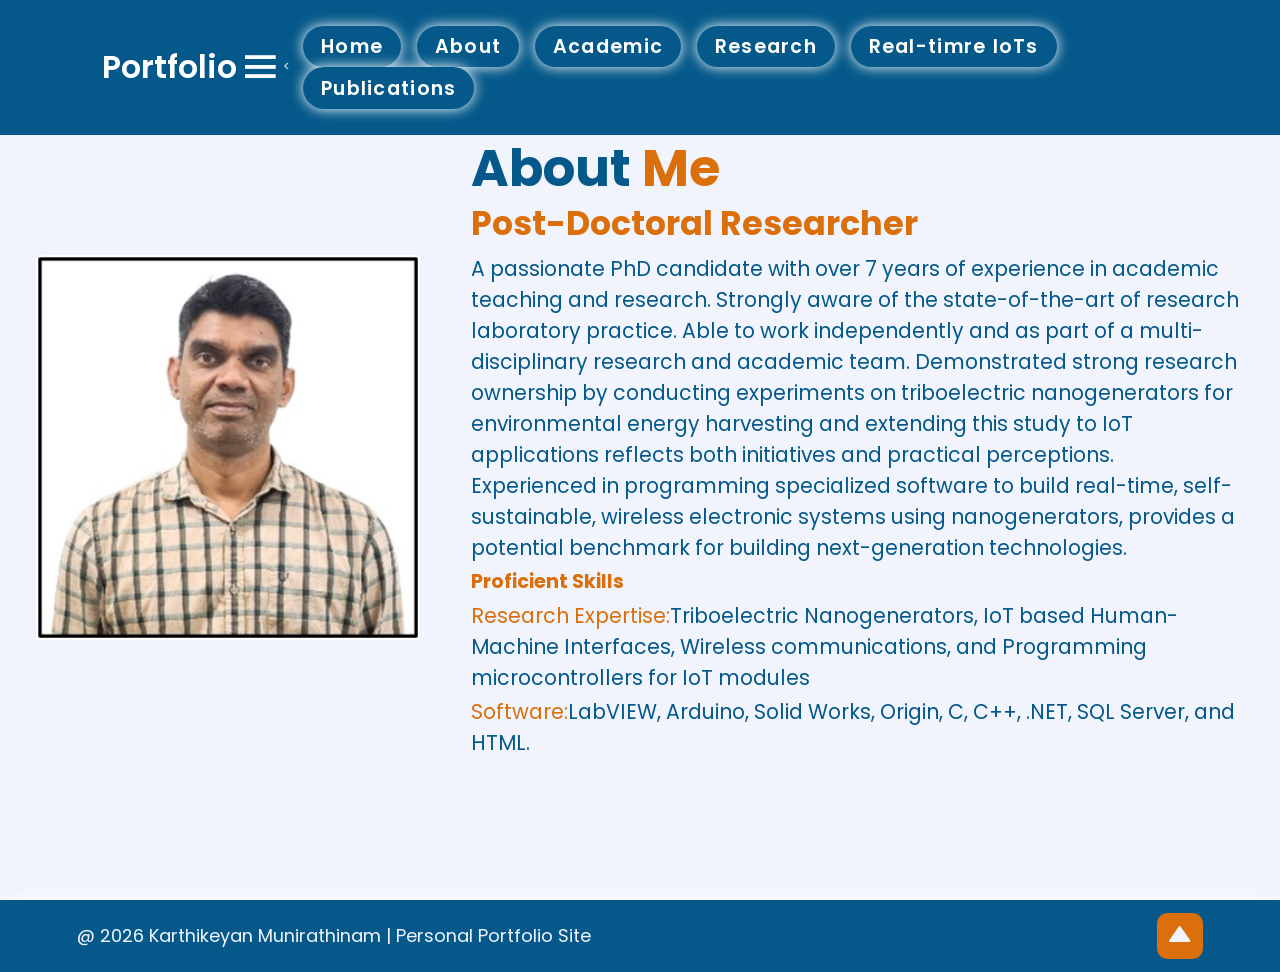
==== about.html @ 82a6549f "Add files via upload" ====
<!DOCTYPE html>
<html lang="en">
<head>
    <meta charset="UTF-8">
    <meta name="viewport" content="width=device-width, initial-scale=1.0">
    <title>Personal Portfolio | Karthikeyan Munirathinam</title>

    <link href='https://unpkg.com/boxicons@2.1.4/css/boxicons.min.css' rel='stylesheet'>
    
    <link rel="stylesheet" href="css/style.css">
</head>
<body>
     <header class="header">
       <a href="#" class="logo">Portfolio</a>

       <i class='bx bx-menu'id="menu-icon"></i>

        <<nav class="navbar">
           <a href="index.html" class="btn">Home</a>
           <a href="about.html" class="btn">About</a>
           <a href="academic.html" class="btn">Academic</a>
           <a href="research.html" class="btn">Research</a>
           <a href="realtimeIoT.html" class="btn">Real-timre IoTs</a>
           <a href="publications.html" class="btn">Publications</a>
         </nav>
    </header>

        <section class="about" id="about">
        <div class="about-img">
            <img src="images/Picture1.jpg" alt="">
        </div>
        <div class="about-content">
            <h2 class="heading">About <span> Me</span></h2>
            <h3> Post-Doctoral Researcher</h3>
            <p>
                A passionate PhD candidate with over 7 years of experience in academic teaching and research.
                 Strongly aware of the state-of-the-art of research laboratory practice. Able to work independently and as part of a multi-disciplinary research and academic team. 
                 Demonstrated strong research ownership by conducting experiments on triboelectric nanogenerators for environmental energy harvesting and extending this study to IoT applications reflects both initiatives and practical perceptions.  Experienced in programming specialized software to build real-time, self-sustainable, wireless electronic systems using nanogenerators, provides a potential benchmark for building next-generation technologies.</p>
             <h1> Proficient Skills</h1>
             <P><span>Research Expertise:</span>Triboelectric Nanogenerators, IoT based Human-Machine Interfaces, Wireless communications, and Programming microcontrollers for IoT modules</P>
            <p>
                <span>Software:</span>LabVIEW, Arduino, Solid Works, Origin, C, C++, .NET, SQL Server, and HTML.
            </p>
                       
        </div>        
     </section>

     
     <footer class="footer">
      <div class="footer-text">
        <p>@ 2026 Karthikeyan Munirathinam | Personal Portfolio Site</p>
      </div>
      <div class="footer-icon">
        <a href="#about"><i class='bx bxs-up-arrow'></i></a>
      </div>
     </footer>
</body>
</html>
---- css/style.css ----
@import url('https://fonts.googleapis.com/css2?family=Poppins:wght@300;400;500;600;700;800;900&display=swap');
* {
   margin: 0;
   padding: 0;
   box-sizing: border-box;
   text-decoration: none;
   border: none;
   outline: none;
   scroll-behavior: smooth;
   font-family: 'Poppins', sans-serif;

}
:root
{
    --bg-color: #05598a;
    --second-bg-color: #f1f4fc;
    --text-color: #ffffff;
    --main-color: hsl(29, 90%, 45%);
    --thrid-color:#fff021;
    --head-color:#076794;
       }
html
{
    font-size: 80%;
    overflow-x: hidden;
}
body{
    background: var(--bg-color);
    color: var(--second-bg-color);
}
section {
  min-height: 100vh;
  padding: 7rem 9% 2rem;
}

.header {
position: fixed;
top: 0;
left: 0;
width: 100%;
padding: 2rem 8%;
background: var(--bg-color);
display: flex;
justify-content:space-evenly;
align-items: center;
z-index: 100;
}
.header.sticky{
    border-bottom: .1rem solid rgba(0,0,0,.2);
}
.logo
{
    font-size: 2.5rem;
    color: var(--text-color);
    font-weight: 600;
    cursor: default;
}
.navbar a {
font-size: 1.5rem;
color:var(--text-color);
margin-left: 1rem;
transition: .3s;
}
.navbar a:hover,
.navbar a.active {
  color: var(--main-color);
}
#menu-icon
{
font-size: 3.6rem;
color: var(--text-color);
}
.index
{
    display: flex;
    justify-content: center;
    align-items: center;
    background-color: var(--second-bg-color);
    color: var(--bg-color);
}
.index-img img
{
    width: 25vw;
    
}
.index-content h3 {
    font-size: 2.5rem;
    font-weight: 400;
    
}
.index-content h3:nth-of-type(2) 
{
    margin-bottom: 2rem;
}
span
{
    color: var(--main-color);
}
span1{
    color:var(--thrid-color)
}
.index-content h1 {
    font-size: 4.0rem;
    font-weight: 700;
    line-height: 1.3;
    
}
.index-content p
{
    font-size: 1.7rem;
    
}
.social-media a 
{
display: inline-flex;
justify-content: center;
align-items: center;
width: 4rem;
height: 4rem;
background: transparent;
border: .2rem solid var(--main-color);
border-radius: 50%;
font-size: 2rem;
color: var(--main-color);
margin: 3rem 1.5rem 3rem 0;
transition: .5s ease;
}
.social-media a:hover
{
    background: var(--main-color);
    color: var(--second-bg-color);
    box-shadow: 0 0 1rem var(--main-color);
}
 .btn 
 {
    display: inline-block;
    padding: 0.5rem 1.4rem;
    background: var(--bg-color);
    border-radius: 7rem;
    box-shadow: 0 0 1rem var(--text-color);
    font-size: 1.6rem;
    color: var(--text-color);
    letter-spacing: .1rem;
    font-weight: 600;
    transition: .5s ease;
 }   
 .btn:hover
 {
    box-shadow: none;
 }
 .about 
 {
   display: flex;
   box-shadow: 0 0 1rem var(--text-color);
   padding: 1rem 2.8rem;
   justify-content: center;
   align-items: center;
   gap: 4rem;
   background: var(--second-bg-color);
   color: var(--bg-color);
   
 }



 .about-img img
 {
    width: 30vw;
 }

 .heading {
      text-align: center;
      font-size: 4.0rem;
 }
 .about-content h2 {
    text-align: left;
    line-height: 1.2;
 }
 .about-content h3 {
    font-size: 2.6rem;
    color: var(--main-color);
 }
 .about-content h1 {
   color: var(--main-color);
 }

 .about-content p {
    font-size: 1.6rem;
    margin: 0.3rem 0 0.3rem;
 }




  .academic
 {
   box-shadow: 0 0 1rem var(--text-color);
   background: var(--second-bg-color);
   
   
 }
 .academic h3{
    font-size: 2.6rem;
    color: var(--main-color);
 }
 
 .education h2 {
    margin-top: 4rem;
    color: var(--bg-color);
 }

 .education-container {
    display: flex;
    justify-content: center;
    align-items: center;
    flex-wrap: wrap;
    gap: 2rem;
 }
 .education-container .education-box {
    flex: 1 1 30rem;
    box-shadow: 0 0 0.5rem var(--text-color);
    background: var(--second-bg-color);
    padding: 1rem 2rem 4rem;
    border-radius: 2rem;
    text-align: center;
    color: var(--bg-color);
    font-size: 1.3rem;
    border: .2rem solid var(--bg-color);
    transition: .5s ease;
 }
 .education-container .education-box:hover{
    border-color: var(--main-color);
    transform: scale(1.02);
 } 
 .education-box i {
    font-size: 7rem;
    color: var(--main-color);
 }
 .education-box h3 {
    font-size: 2.6rem;
 }
 .education-box p {
    font-size: 1.6rem;
    margin: 1rem 0 3rem;
 }
  .experiance
 {
   box-shadow: 0 0 1rem var(--text-color);
   background: var(--bg-color);
 }

 .experiance h3 {
    margin-bottom: 7rem;
 }

 .experiance-container {
    display: flex;
    justify-content: center;
    align-items: center;
    flex-wrap: wrap;
    gap: 2rem;
 }
 .experiance-container .experiance-box {
    flex: 1 1 30rem;
    box-shadow: 0 0 0.5rem var(--text-color);
    background: var(--second-bg-color);
    padding: 1rem 2rem 4rem;
    border-radius: 2rem;
    text-align: center;
    color: var(--bg-color);
    font-size: 1.3rem;
    border: .2rem solid var(--bg-color);
    transition: .5s ease;
 }
 .experiance-container .experiance-box:hover{
    border-color: var(--main-color);
    transform: scale(1.02);
 } 
 .experiance-box i {
    font-size: 7rem;
    color: var(--main-color);
 }
 .experiance-box h3 {
    font-size: 2.6rem;
 }
 .experiance-box p {
    font-size: 2rem;
    margin: 1rem 0 3rem;
 }



.research {
    background: var(--second-bg-color);
    color: var(--bg-color);
    
    }
    .research h2{
        color: var(--main-color);
    }
    .TENG-content h3 {
     font-size: 2rem;
     
     }
    .research h2{
        margin-top: 1rem;
        font-size: 3rem;
    }
    
    .abteng-img img{
    width: 35vw;
    height: 37vh;
    transition: .5s ease;
    }
     .pcteng-img img{
    width: 23vw;
    height: 37vh;
    transition: .5s ease;
    }
    
     .fedeg-img img{
    width: 23vw;
    height: 37vh;
    transition: .5s ease;
    }
    
       .TENG-container {
        display: grid;
        grid-template-columns: repeat(3, 1fr);
        align-items: center;
        gap: 2rem;
    }
    .TENG-container .TENG-box{
        margin-top: 0.5rem;
        position: relative;
        border-radius: 0.5rem;
        box-shadow: 0 0 1rem var(--bg-color);
        overflow: hidden;
        display: flex;
        height: 37vh;
    }
    .TENG-layer{
        margin-top: .5rem;
        text-align: center;
        font-size: 2rem;
        color: var(--main-color);               
    }


    .IoT-content h3 {
        margin-top: 6rem;
     font-size: 2rem;
     }
     .irremote-img img {
    width: 20vw;
    height: 45vh;
    }
     .keyboard-img img {
    width: 20vw;
    height: 45vh;
    }
    
     .smarthome-img img {
    width: 20vw;
    height: 45vh;
    }
    
     .flowsensor-img img {
    width: 20vw;
    height: 45vh;
    }
    
    .IoT-container {
        display: grid;
        grid-template-columns: repeat(4, 1fr);
        align-items: center;
        gap: 2rem;
    }

    .IoT-container .IoT-box{
        margin-top: 0.5rem;
        position: relative;
        border-radius: 0.5rem;
        box-shadow: 0 0 1rem var(--bg-color);
        overflow: hidden;
        display: flex;
        height: 45vh;
        width: 20vw;
           }
    .IoT-layer{
        margin-top: .5rem;
        text-align: center;
        font-size: 2rem;
        color: var(--main-color); 
    }
    .IoT-container1 {
        display: grid;
        grid-template-columns: repeat(2, 1fr);
        align-items: center;
        gap: 3rem;
    }

    .IoT-container1 .IoT-box1{
        margin-top: 0.5rem;
        position: relative;
        border-radius: 0.5rem;
        box-shadow: 0 0 1rem var(--bg-color);
        overflow: hidden;
        display: flex;
        height: 45vh;
        width: 41vw;
           }
    .IoT-layer1 {
        margin-top: 4rem;
        text-align: center;
        font-size: 2rem;
        color: var(--main-color); 
    }
    .ivdrips-img img {
    width: 41vw;
    height: 45vh;
    }
    .heartrate-img img {
    width: 41vw;
    height: 45vh;
    }




   .realtimeIoT {
    background: var(--second-bg-color);
    }

   .realtimeIoT h2 {
    margin-top: 1rem;
    font-size: 3rem;
    color: var(--main-color);
   }
       
    .irremote-avi video {
    width: 40vw;
    height: 45vh;
    transition: .5s ease;
    }
     .keyboard-avi video{
    width: 40vw;
    height: 45vh;
    transition: .5s ease;
    }
    .smarthome-avi video {
    width: 40vw;
    height: 45vh;
    transition: .5s ease;
    }
     .ivdrips-avi video{
    width: 40vw;
    height: 45vh;
    transition: .5s ease;
    }
    .heartrate-avi video {
    width: 40vw;
    height: 45vh;
    transition: .5s ease;
    }
        
    .realtime-container {
        display: grid;
        grid-template-columns: repeat(2, 1fr);
        align-items: center;
        gap: 2rem;
    }
    .realtime-container .ABTENGIoT-box{
        margin-top: 0.5rem;
        position: relative;
        border-radius: 0.5rem;
        box-shadow: 0 0 1rem var(--text-color);
        overflow: hidden;
        display: flex;
        width: 40vw;
        height: 45vh;
    }
    .ABTENGIoT-layer{
        margin-top: .5rem;
        text-align: center;
        font-size: 2rem;
        color: var(--bg-color);               
    }
   
    

    .publications {
        margin-top: 3rem;
        font-size: 2rem;
        justify-content: end;
        background: var(--second-bg-color);
    }
    .publications h3{
        color: var(--main-color);
    }
    .tengbtn {
     display: inline-block;
    padding: 0.3rem 1.2rem;
    background: var(--bg-color);
    border-radius: 1.5rem;
    font-size: 1.5rem;
    color: var(--text-color);
    letter-spacing: .4rem;
    font-weight: 400;
    transition: .5s ease;
    }
    .publications-content p {
     margin-top: 0.5rem;
    font-size: 1.9rem;
    margin: 1.9rem 0 4rem;
    color: var(--bg-color);
    }
    .publications a:hover
{
   box-shadow: 0 0 0.5rem var(--main-color);

}

    .footer{
        display: flex;
        justify-content: space-between;
        align-items: center;
        flex-wrap: wrap;
        padding: 1rem 6%;
        background: var(--bg-color);
        box-shadow: 0 0 1rem var(--text-color);
    }
    .footer-text p{
        font-size: 1.4rem;
            }
    .footer-icon a {
     display: inline-flex;
     justify-content: center;
     align-items: center;
     padding: .8rem;
     background: var(--main-color);
     border-radius: .8rem;
     transition: .5s ease;
    }
    .footer-icon a:hover {
        box-shadow: 0 0 1rem var(--second-bg-color);
    }
    .footer-icon a i{
        font-size: 2.0rem;
        color: var(--second-bg-color);
    }

    @media(max-width:991px){
        .header {
            padding: 2rem 3%;
        }
        section {
            padding: 10rem 3% 2rem;
        }
        .footer{
            padding: 2rem 3%;
        }
    }

    @media (max-width: 768px){
        #menu-icon {
            display:block;
        }
        .navbar{
            position: absolute;
            top: 100%;
            left: 0;
            width: 100%;
            padding: 1rem 3%;
            background: var(--bg-color);
            border-top: .1rem solid rgba(0,0,0,2);
            box-shadow: 0, .5rem 1 rem rgba(0,0,0,.2);
            display: none;
        }

        .navbar .active {
            display: block;
        }
        
        .navbar a{
            display: block;
            font-size: 2rem;
            margin:3rem 0;
        }
    }
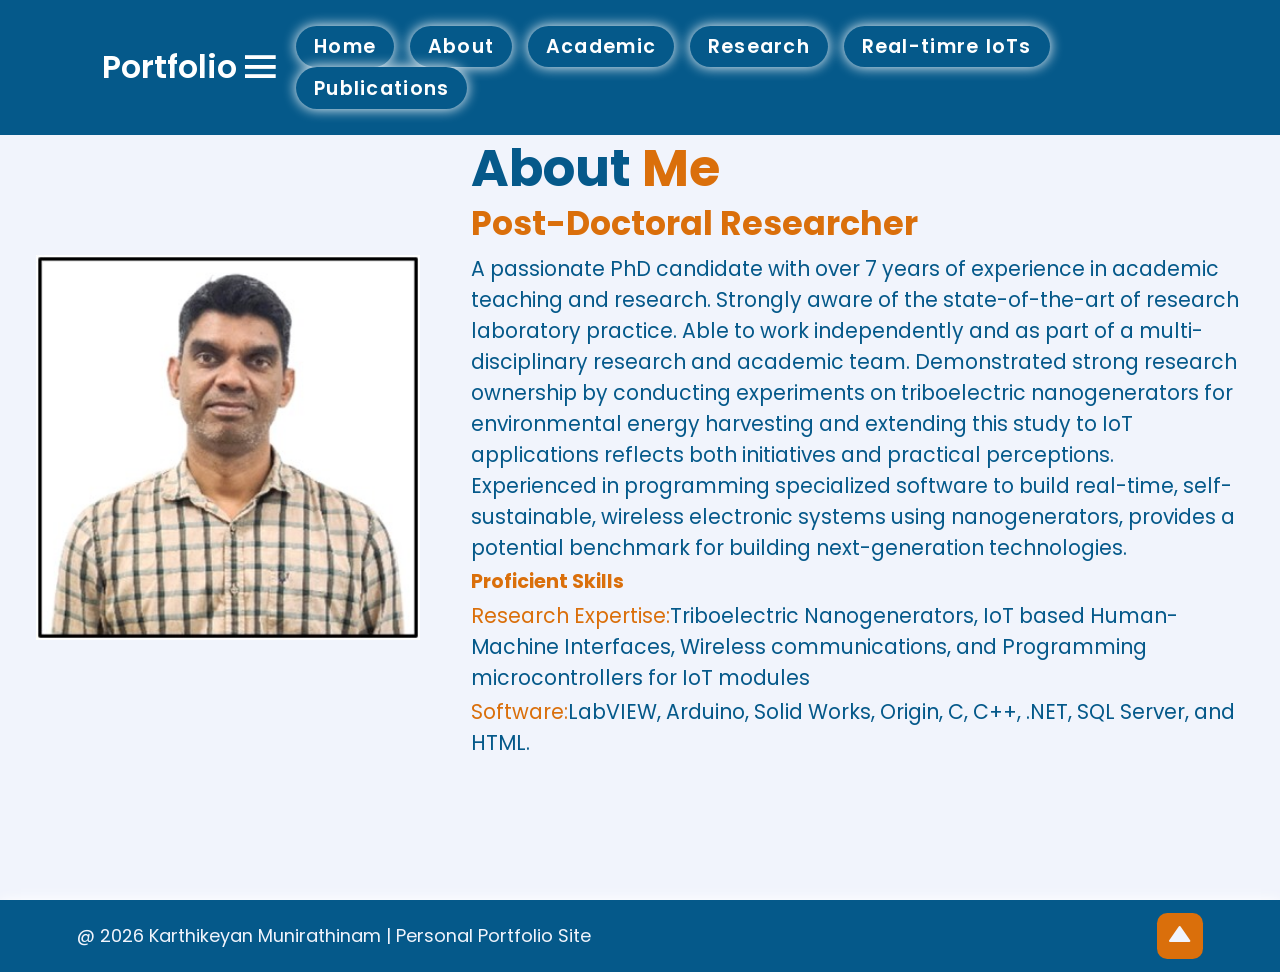
==== commit c71375e7: "image modify" ====
--- a/about.html
+++ b/about.html
@@ -1,58 +1,58 @@
-<!DOCTYPE html>
-<html lang="en">
-<head>
-    <meta charset="UTF-8">
-    <meta name="viewport" content="width=device-width, initial-scale=1.0">
-    <title>Personal Portfolio | Karthikeyan Munirathinam</title>
-
-    <link href='https://unpkg.com/boxicons@2.1.4/css/boxicons.min.css' rel='stylesheet'>
-    
-    <link rel="stylesheet" href="css/style.css">
-</head>
-<body>
-     <header class="header">
-       <a href="#" class="logo">Portfolio</a>
-
-       <i class='bx bx-menu'id="menu-icon"></i>
-
-        <<nav class="navbar">
-           <a href="index.html" class="btn">Home</a>
-           <a href="about.html" class="btn">About</a>
-           <a href="academic.html" class="btn">Academic</a>
-           <a href="research.html" class="btn">Research</a>
-           <a href="realtimeIoT.html" class="btn">Real-timre IoTs</a>
-           <a href="publications.html" class="btn">Publications</a>
-         </nav>
-    </header>
-
-        <section class="about" id="about">
-        <div class="about-img">
-            <img src="images/Picture1.jpg" alt="">
-        </div>
-        <div class="about-content">
-            <h2 class="heading">About <span> Me</span></h2>
-            <h3> Post-Doctoral Researcher</h3>
-            <p>
-                A passionate PhD candidate with over 7 years of experience in academic teaching and research.
-                 Strongly aware of the state-of-the-art of research laboratory practice. Able to work independently and as part of a multi-disciplinary research and academic team. 
-                 Demonstrated strong research ownership by conducting experiments on triboelectric nanogenerators for environmental energy harvesting and extending this study to IoT applications reflects both initiatives and practical perceptions.  Experienced in programming specialized software to build real-time, self-sustainable, wireless electronic systems using nanogenerators, provides a potential benchmark for building next-generation technologies.</p>
-             <h1> Proficient Skills</h1>
-             <P><span>Research Expertise:</span>Triboelectric Nanogenerators, IoT based Human-Machine Interfaces, Wireless communications, and Programming microcontrollers for IoT modules</P>
-            <p>
-                <span>Software:</span>LabVIEW, Arduino, Solid Works, Origin, C, C++, .NET, SQL Server, and HTML.
-            </p>
-                       
-        </div>        
-     </section>
-
-     
-     <footer class="footer">
-      <div class="footer-text">
-        <p>@ 2026 Karthikeyan Munirathinam | Personal Portfolio Site</p>
-      </div>
-      <div class="footer-icon">
-        <a href="#about"><i class='bx bxs-up-arrow'></i></a>
-      </div>
-     </footer>
-</body>
+<!DOCTYPE html>
+<html lang="en">
+<head>
+    <meta charset="UTF-8">
+    <meta name="viewport" content="width=device-width, initial-scale=1.0">
+    <title>Personal Portfolio | Karthikeyan Munirathinam</title>
+
+    <link href='https://unpkg.com/boxicons@2.1.4/css/boxicons.min.css' rel='stylesheet'>
+    
+    <link rel="stylesheet" href="css/style.css">
+</head>
+<body>
+     <header class="header">
+       <a href="#" class="logo">Portfolio</a>
+
+       <i class='bx bx-menu'id="menu-icon"></i>
+
+        <nav class="navbar">
+           <a href="index.html" class="btn">Home</a>
+           <a href="about.html" class="btn">About</a>
+           <a href="academic.html" class="btn">Academic</a>
+           <a href="research.html" class="btn">Research</a>
+           <a href="realtimeIoT.html" class="btn">Real-timre IoTs</a>
+           <a href="publications.html" class="btn">Publications</a>
+         </nav>
+    </header>
+
+        <section class="about" id="about">
+        <div class="about-img">
+            <img src="images/Picture1.jpg" alt="">
+        </div>
+        <div class="about-content">
+            <h2 class="heading">About <span> Me</span></h2>
+            <h3> Post-Doctoral Researcher</h3>
+            <p>
+                A passionate PhD candidate with over 7 years of experience in academic teaching and research.
+                 Strongly aware of the state-of-the-art of research laboratory practice. Able to work independently and as part of a multi-disciplinary research and academic team. 
+                 Demonstrated strong research ownership by conducting experiments on triboelectric nanogenerators for environmental energy harvesting and extending this study to IoT applications reflects both initiatives and practical perceptions.  Experienced in programming specialized software to build real-time, self-sustainable, wireless electronic systems using nanogenerators, provides a potential benchmark for building next-generation technologies.</p>
+             <h1> Proficient Skills</h1>
+             <P><span>Research Expertise:</span>Triboelectric Nanogenerators, IoT based Human-Machine Interfaces, Wireless communications, and Programming microcontrollers for IoT modules</P>
+            <p>
+                <span>Software:</span>LabVIEW, Arduino, Solid Works, Origin, C, C++, .NET, SQL Server, and HTML.
+            </p>
+                       
+        </div>        
+     </section>
+
+     
+     <footer class="footer">
+      <div class="footer-text">
+        <p>@ 2026 Karthikeyan Munirathinam | Personal Portfolio Site</p>
+      </div>
+      <div class="footer-icon">
+        <a href="#about"><i class='bx bxs-up-arrow'></i></a>
+      </div>
+     </footer>
+</body>
 </html>
--- a/css/style.css
+++ b/css/style.css
@@ -69,6 +69,7 @@
 {
 font-size: 3.6rem;
 color: var(--text-color);
+
 }
 .index
 {
@@ -388,7 +389,7 @@
         width: 20vw;
            }
     .IoT-layer{
-        margin-top: .5rem;
+        margin-top: 0.5rem;
         text-align: center;
         font-size: 2rem;
         color: var(--main-color); 
@@ -471,7 +472,7 @@
         gap: 2rem;
     }
     .realtime-container .ABTENGIoT-box{
-        margin-top: 0.5rem;
+        margin-top: 0.1rem;
         position: relative;
         border-radius: 0.5rem;
         box-shadow: 0 0 1rem var(--text-color);
@@ -550,7 +551,13 @@
         color: var(--second-bg-color);
     }
 
-    @media(max-width:991px){
+
+@media (max-width:1200px){
+    html{
+        font-size: 55%;
+    }
+}
+   @media(max-width:991px){
         .header {
             padding: 2rem 3%;
         }
@@ -576,6 +583,7 @@
             border-top: .1rem solid rgba(0,0,0,2);
             box-shadow: 0, .5rem 1 rem rgba(0,0,0,.2);
             display: none;
+           
         }
 
         .navbar .active {
@@ -587,4 +595,34 @@
             font-size: 2rem;
             margin:3rem 0;
         }
+        .index{
+            flex-direction: column;
+        }
+        .index-content h3{
+            font-size: 2.6rem;
+        }
+        .index-content h1{
+            font-size: 5rem;
+        }
+        .index-img img{
+            width: 70vw;
+            margin-top: 4rem;
+        }
+        .about{
+            flex-direction: column-reverse;
+        }
+        .about-img{
+            width: 70vw;
+            margin-top: 4rem;
+        }
+        
+        @media (max-width:365px){
+            .index-img img{
+                width: 90vw;
+            }
+            .about-img img{
+                width: 90vw;
+            }
+        }
+        
     }
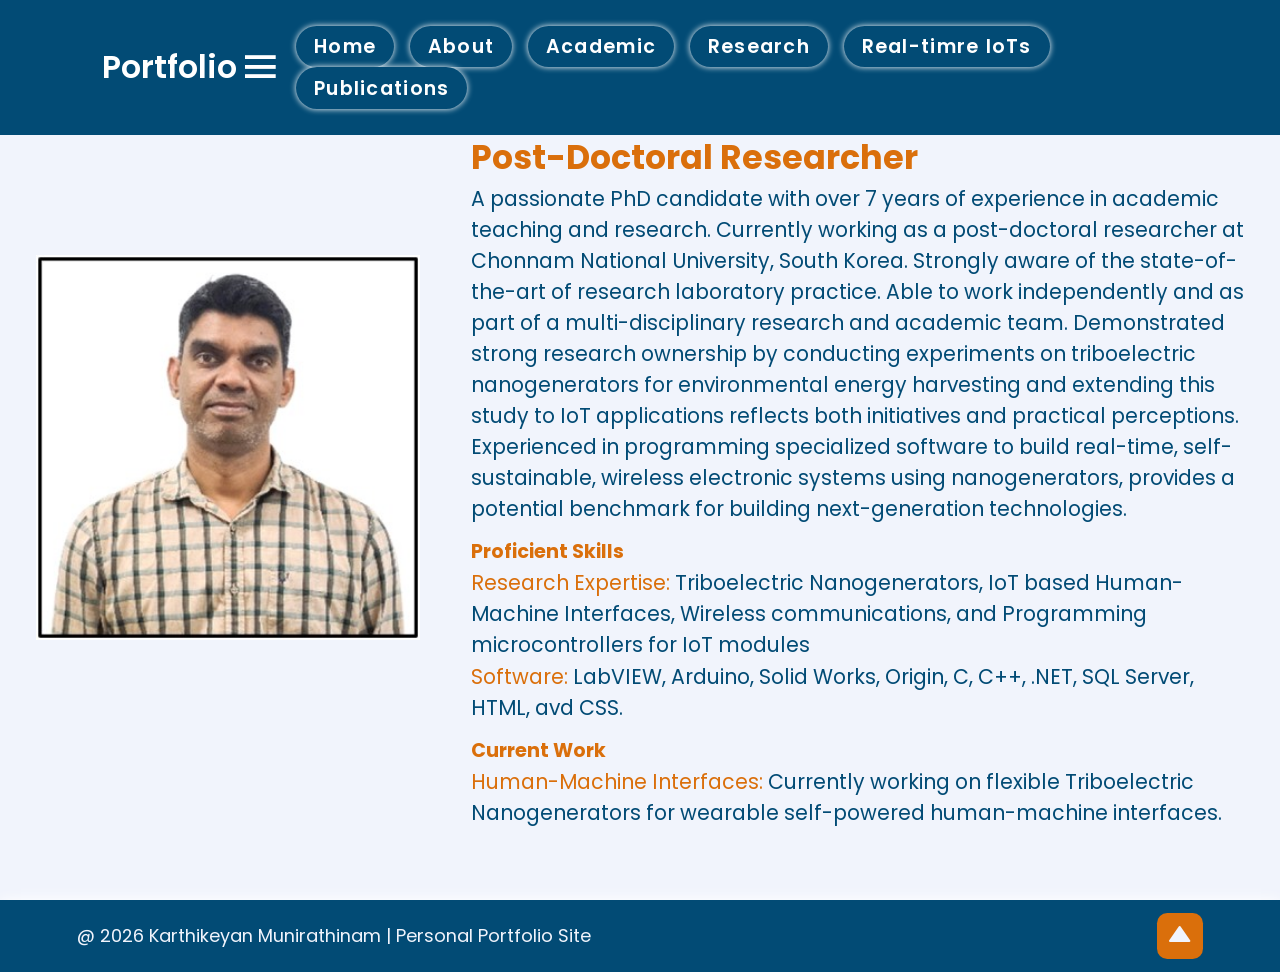
==== commit 63e6bc95: "color changes" ====
--- a/about.html
+++ b/about.html
@@ -33,14 +33,17 @@
             <h2 class="heading">About <span> Me</span></h2>
             <h3> Post-Doctoral Researcher</h3>
             <p>
-                A passionate PhD candidate with over 7 years of experience in academic teaching and research.
+                A passionate PhD candidate with over 7 years of experience in academic teaching and research. Currently working as a post-doctoral researcher at Chonnam National University, South Korea.
                  Strongly aware of the state-of-the-art of research laboratory practice. Able to work independently and as part of a multi-disciplinary research and academic team. 
                  Demonstrated strong research ownership by conducting experiments on triboelectric nanogenerators for environmental energy harvesting and extending this study to IoT applications reflects both initiatives and practical perceptions.  Experienced in programming specialized software to build real-time, self-sustainable, wireless electronic systems using nanogenerators, provides a potential benchmark for building next-generation technologies.</p>
              <h1> Proficient Skills</h1>
-             <P><span>Research Expertise:</span>Triboelectric Nanogenerators, IoT based Human-Machine Interfaces, Wireless communications, and Programming microcontrollers for IoT modules</P>
+             <P><span>Research Expertise:</span> Triboelectric Nanogenerators, IoT based Human-Machine Interfaces, Wireless communications, and Programming microcontrollers for IoT modules</P>
             <p>
-                <span>Software:</span>LabVIEW, Arduino, Solid Works, Origin, C, C++, .NET, SQL Server, and HTML.
+                <span>Software:</span> LabVIEW, Arduino, Solid Works, Origin, C, C++, .NET, SQL Server, HTML, avd CSS.
             </p>
+            <h1> Current Work</h1>
+             <P><span>Human-Machine Interfaces:</span> Currently working on flexible Triboelectric Nanogenerators for wearable self-powered human-machine interfaces.</P>
+            <p>
                        
         </div>        
      </section>
--- a/css/style.css
+++ b/css/style.css
@@ -12,11 +12,11 @@
 }
 :root
 {
-    --bg-color: #05598a;
+    --bg-color: #024b75;
     --second-bg-color: #f1f4fc;
     --text-color: #ffffff;
     --main-color: hsl(29, 90%, 45%);
-    --thrid-color:#fff021;
+    --thrid-color:#fcfa85;
     --head-color:#076794;
        }
 html
@@ -63,7 +63,8 @@
 }
 .navbar a:hover,
 .navbar a.active {
-  color: var(--main-color);
+    background: var(--main-color);
+  color: var(--text-color);
 }
 #menu-icon
 {
@@ -129,7 +130,7 @@
 .social-media a:hover
 {
     background: var(--main-color);
-    color: var(--second-bg-color);
+    color: var(--thrid-color);
     box-shadow: 0 0 1rem var(--main-color);
 }
  .btn 
@@ -138,17 +139,31 @@
     padding: 0.5rem 1.4rem;
     background: var(--bg-color);
     border-radius: 7rem;
+    box-shadow: 0 0 0.5rem var(--text-color);
+    font-size: 1.6rem;
+    color: var(--text-color);
+    letter-spacing: .1rem;
+    font-weight: 600;
+    transition: .5s ease;
+ }   
+ .btn:hover
+ {
+    box-shadow: none;
+     }
+ .CV a{
+     display: inline-block;
+    padding: 0.5rem 1.4rem;
+    background: var(--main-color);
+    border-radius: 7rem;
     box-shadow: 0 0 1rem var(--text-color);
     font-size: 1.6rem;
     color: var(--text-color);
     letter-spacing: .1rem;
     font-weight: 600;
     transition: .5s ease;
- }   
- .btn:hover
- {
-    box-shadow: none;
- }
+ }
+  
+ 
  .about 
  {
    display: flex;
@@ -183,11 +198,13 @@
  }
  .about-content h1 {
    color: var(--main-color);
+   margin-top: 1rem;
+   margin-bottom: 0.1rem;
  }
 
  .about-content p {
     font-size: 1.6rem;
-    margin: 0.3rem 0 0.3rem;
+    margin: 0.05rem 0 0.05rem;
  }
 
 
@@ -203,10 +220,11 @@
  .academic h3{
     font-size: 2.6rem;
     color: var(--main-color);
+    margin-top: 3rem;
  }
  
  .education h2 {
-    margin-top: 4rem;
+    margin-top: 3rem;
     color: var(--bg-color);
  }
 
@@ -335,7 +353,7 @@
         margin-top: 0.5rem;
         position: relative;
         border-radius: 0.5rem;
-        box-shadow: 0 0 1rem var(--bg-color);
+        box-shadow: 0 0 0.5rem var(--main-color);
         overflow: hidden;
         display: flex;
         height: 37vh;
@@ -344,7 +362,7 @@
         margin-top: .5rem;
         text-align: center;
         font-size: 2rem;
-        color: var(--main-color);               
+        color: var(--bg-color);               
     }
 
 
@@ -382,7 +400,7 @@
         margin-top: 0.5rem;
         position: relative;
         border-radius: 0.5rem;
-        box-shadow: 0 0 1rem var(--bg-color);
+        box-shadow: 0 0 0.5rem var(--main-color);
         overflow: hidden;
         display: flex;
         height: 45vh;
@@ -392,7 +410,7 @@
         margin-top: 0.5rem;
         text-align: center;
         font-size: 2rem;
-        color: var(--main-color); 
+        color: var(--bg-color); 
     }
     .IoT-container1 {
         display: grid;
@@ -405,7 +423,7 @@
         margin-top: 0.5rem;
         position: relative;
         border-radius: 0.5rem;
-        box-shadow: 0 0 1rem var(--bg-color);
+        box-shadow: 0 0 1rem var(--main-color);
         overflow: hidden;
         display: flex;
         height: 45vh;
@@ -415,7 +433,7 @@
         margin-top: 4rem;
         text-align: center;
         font-size: 2rem;
-        color: var(--main-color); 
+        color: var(--bg-color); 
     }
     .ivdrips-img img {
     width: 41vw;
@@ -426,6 +444,40 @@
     height: 45vh;
     }
 
+    .sensor-content h3 {
+        margin-top: 6rem;
+     font-size: 2rem;
+     }
+    .sensor-container {
+        display: grid;
+        grid-template-columns: repeat(2, 1fr);
+        align-items: center;
+        gap: 18rem;
+    }
+    .sensor-container .sensor-box{
+        margin-top: 0.5rem;
+        position: relative;
+        border-radius: 0.5rem;
+        box-shadow: 0 0 1rem var(--main-color);
+        overflow: hidden;
+        display: flex;
+        height: 45vh;
+        width: 36vw;
+           }
+    .sensor-layer{
+        margin-top: 0.5rem;
+        text-align: center;
+        font-size: 2rem;
+        color: var(--bg-color); 
+    }
+       .Schematic-img img {
+    width: 36vw;
+    height: 45vh;
+    }
+    .Fabrication-img img {
+    width: 36vw;
+    height: 45vh;
+    }
 
 
 
@@ -508,7 +560,7 @@
     color: var(--text-color);
     letter-spacing: .4rem;
     font-weight: 400;
-    transition: .5s ease;
+    transition: .3s ease;
     }
     .publications-content p {
      margin-top: 0.5rem;
@@ -518,7 +570,9 @@
     }
     .publications a:hover
 {
-   box-shadow: 0 0 0.5rem var(--main-color);
+   box-shadow: 0 0 0.5rem var(--text-color);
+   background: var(--main-color);
+   color: var(--text-color);
 
 }
 
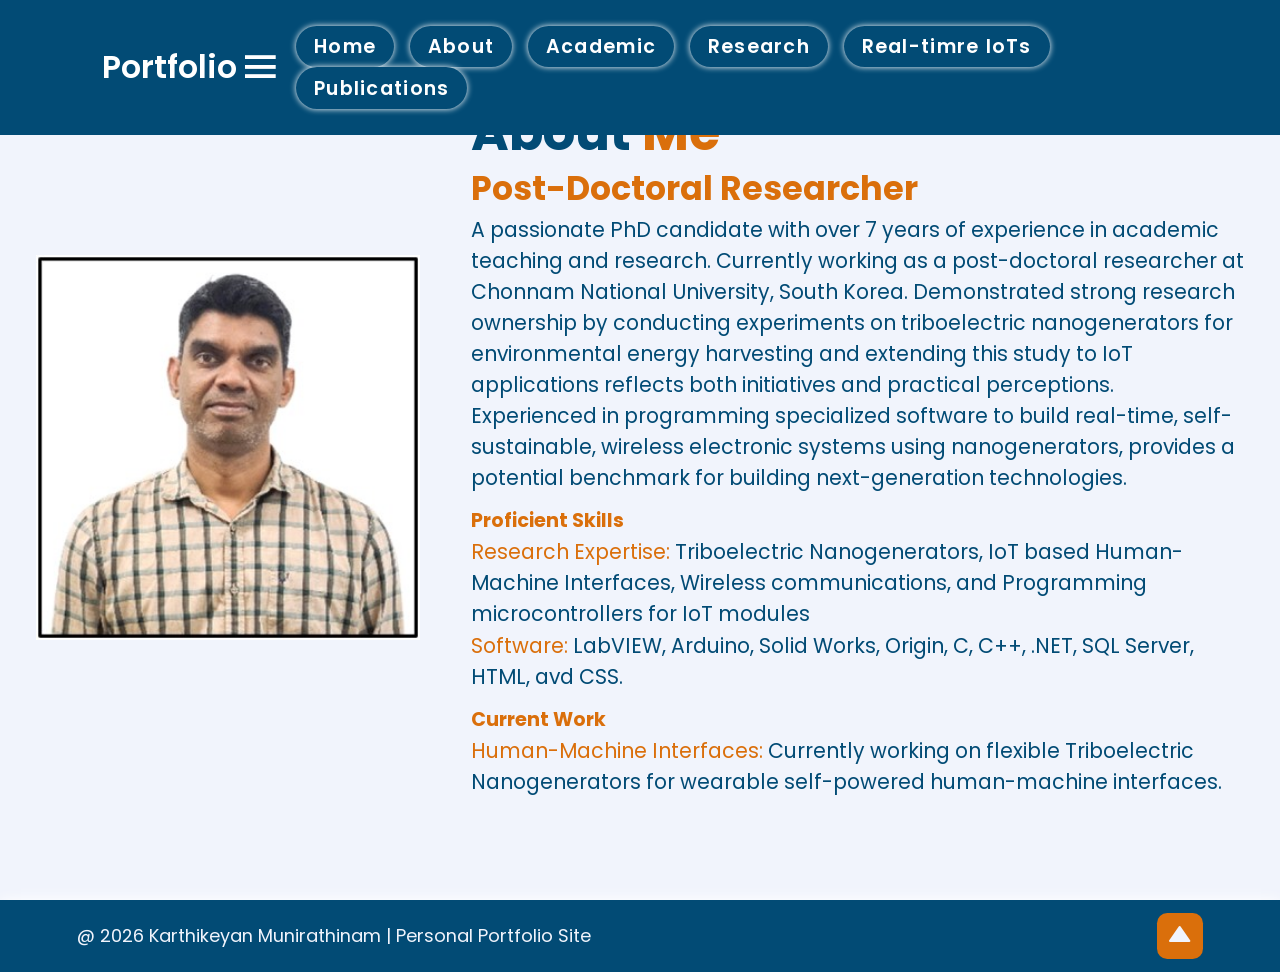
==== commit 654a5a16: "about content change" ====
--- a/about.html
+++ b/about.html
@@ -34,8 +34,7 @@
             <h3> Post-Doctoral Researcher</h3>
             <p>
                 A passionate PhD candidate with over 7 years of experience in academic teaching and research. Currently working as a post-doctoral researcher at Chonnam National University, South Korea.
-                 Strongly aware of the state-of-the-art of research laboratory practice. Able to work independently and as part of a multi-disciplinary research and academic team. 
-                 Demonstrated strong research ownership by conducting experiments on triboelectric nanogenerators for environmental energy harvesting and extending this study to IoT applications reflects both initiatives and practical perceptions.  Experienced in programming specialized software to build real-time, self-sustainable, wireless electronic systems using nanogenerators, provides a potential benchmark for building next-generation technologies.</p>
+                Demonstrated strong research ownership by conducting experiments on triboelectric nanogenerators for environmental energy harvesting and extending this study to IoT applications reflects both initiatives and practical perceptions.  Experienced in programming specialized software to build real-time, self-sustainable, wireless electronic systems using nanogenerators, provides a potential benchmark for building next-generation technologies.</p>
              <h1> Proficient Skills</h1>
              <P><span>Research Expertise:</span> Triboelectric Nanogenerators, IoT based Human-Machine Interfaces, Wireless communications, and Programming microcontrollers for IoT modules</P>
             <p>
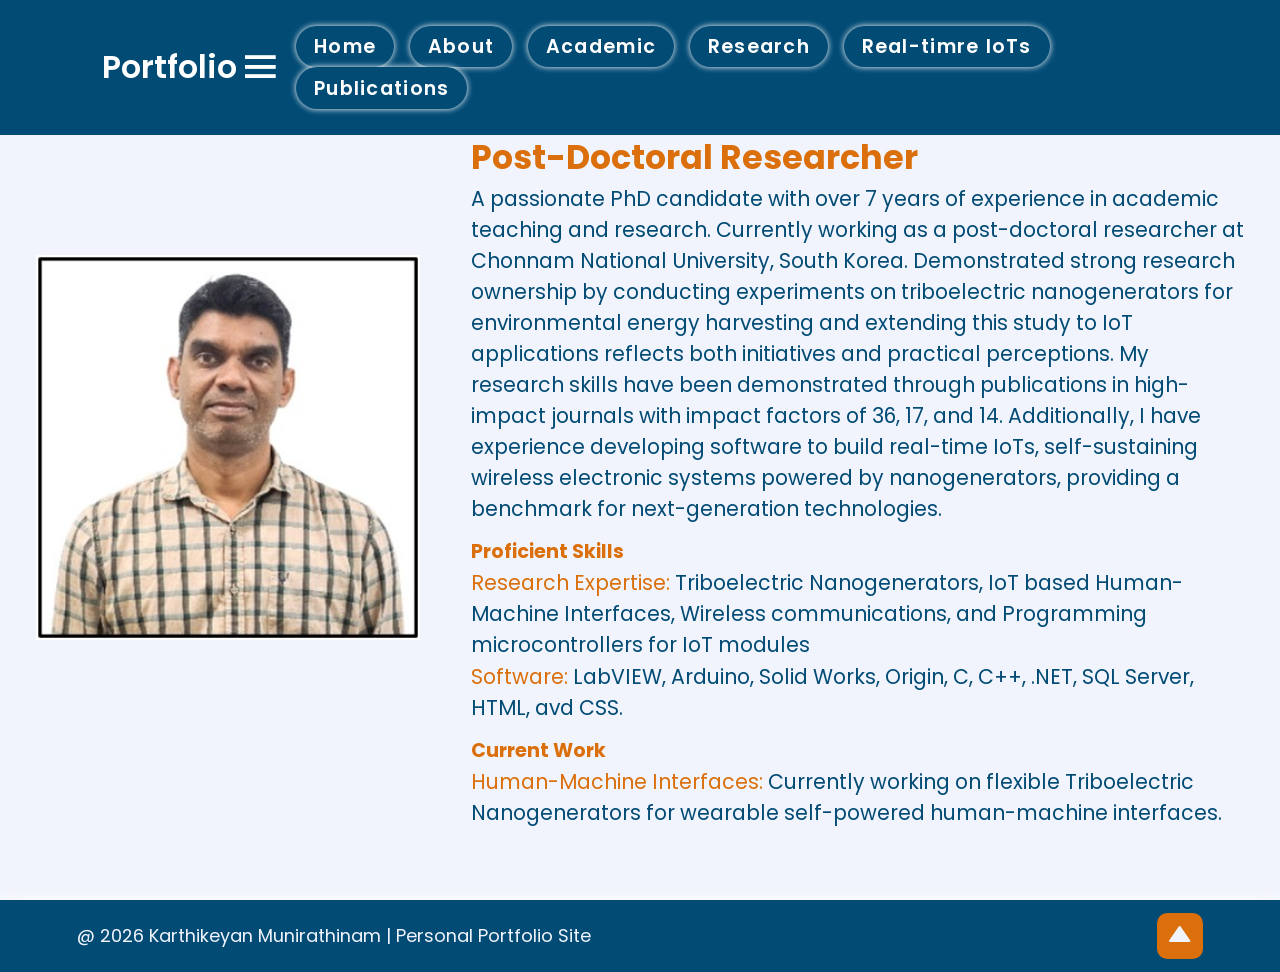
==== commit 9bbe852d: "about content change" ====
--- a/about.html
+++ b/about.html
@@ -34,7 +34,7 @@
             <h3> Post-Doctoral Researcher</h3>
             <p>
                 A passionate PhD candidate with over 7 years of experience in academic teaching and research. Currently working as a post-doctoral researcher at Chonnam National University, South Korea.
-                Demonstrated strong research ownership by conducting experiments on triboelectric nanogenerators for environmental energy harvesting and extending this study to IoT applications reflects both initiatives and practical perceptions.  Experienced in programming specialized software to build real-time, self-sustainable, wireless electronic systems using nanogenerators, provides a potential benchmark for building next-generation technologies.</p>
+                Demonstrated strong research ownership by conducting experiments on triboelectric nanogenerators for environmental energy harvesting and extending this study to IoT applications reflects both initiatives and practical perceptions. My research skills have been demonstrated through publications in high-impact journals with impact factors of 36, 17, and 14. Additionally, I have experience developing software to build real-time IoTs, self-sustaining wireless electronic systems powered by nanogenerators, providing a benchmark for next-generation technologies. </p>
              <h1> Proficient Skills</h1>
              <P><span>Research Expertise:</span> Triboelectric Nanogenerators, IoT based Human-Machine Interfaces, Wireless communications, and Programming microcontrollers for IoT modules</P>
             <p>
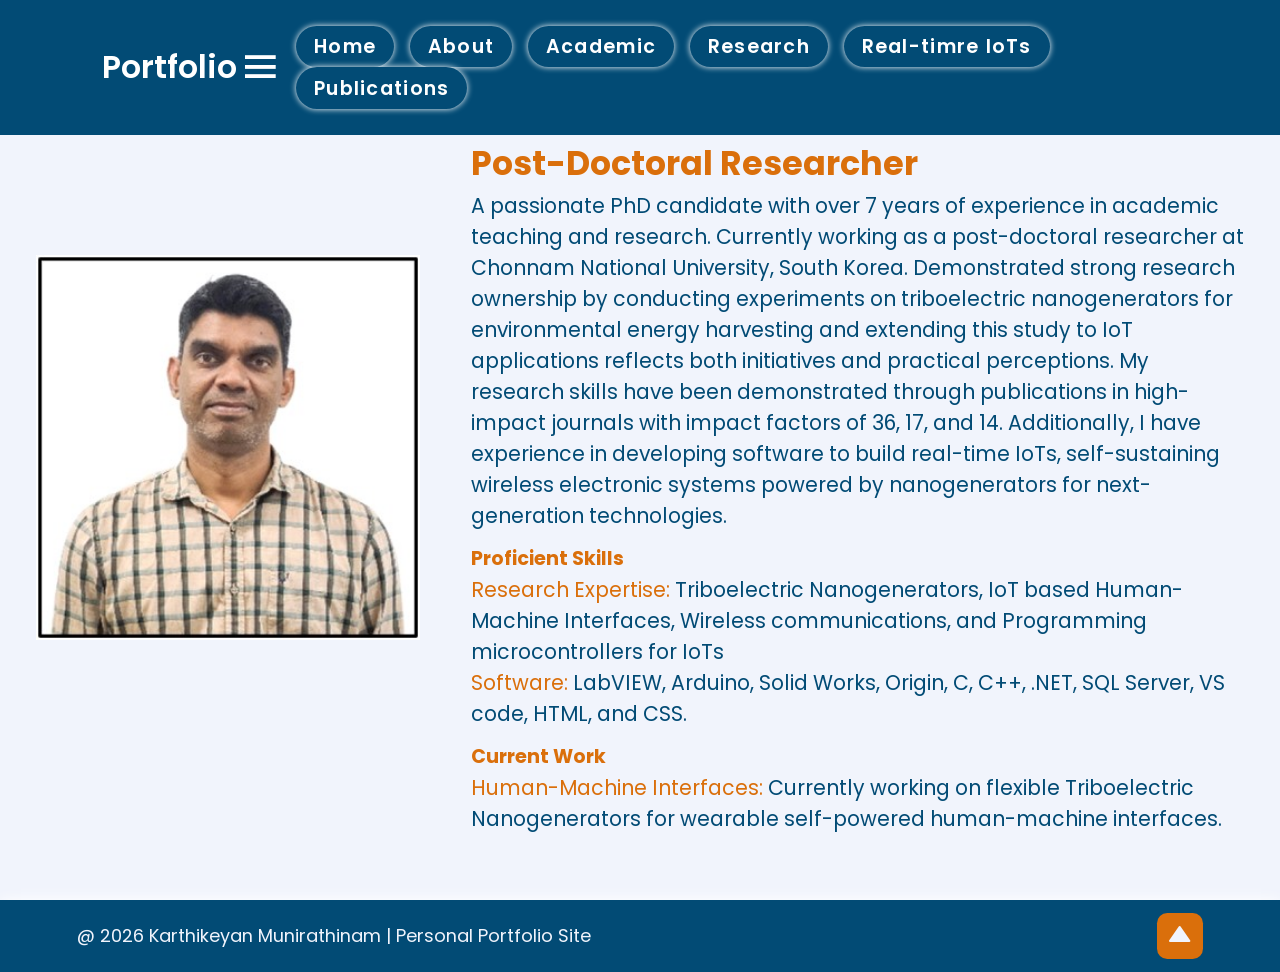
==== commit 10b67d90: "about content change" ====
--- a/about.html
+++ b/about.html
@@ -34,11 +34,11 @@
             <h3> Post-Doctoral Researcher</h3>
             <p>
                 A passionate PhD candidate with over 7 years of experience in academic teaching and research. Currently working as a post-doctoral researcher at Chonnam National University, South Korea.
-                Demonstrated strong research ownership by conducting experiments on triboelectric nanogenerators for environmental energy harvesting and extending this study to IoT applications reflects both initiatives and practical perceptions. My research skills have been demonstrated through publications in high-impact journals with impact factors of 36, 17, and 14. Additionally, I have experience developing software to build real-time IoTs, self-sustaining wireless electronic systems powered by nanogenerators, providing a benchmark for next-generation technologies. </p>
+                Demonstrated strong research ownership by conducting experiments on triboelectric nanogenerators for environmental energy harvesting and extending this study to IoT applications reflects both initiatives and practical perceptions. My research skills have been demonstrated through publications in high-impact journals with impact factors of 36, 17, and 14. Additionally, I have experience in developing software to build real-time IoTs, self-sustaining wireless electronic systems powered by nanogenerators for next-generation technologies. </p>
              <h1> Proficient Skills</h1>
-             <P><span>Research Expertise:</span> Triboelectric Nanogenerators, IoT based Human-Machine Interfaces, Wireless communications, and Programming microcontrollers for IoT modules</P>
+             <P><span>Research Expertise:</span> Triboelectric Nanogenerators, IoT based Human-Machine Interfaces, Wireless communications, and Programming microcontrollers for IoTs</P>
             <p>
-                <span>Software:</span> LabVIEW, Arduino, Solid Works, Origin, C, C++, .NET, SQL Server, HTML, avd CSS.
+                <span>Software:</span> LabVIEW, Arduino, Solid Works, Origin, C, C++, .NET, SQL Server, VS code, HTML, and CSS.
             </p>
             <h1> Current Work</h1>
              <P><span>Human-Machine Interfaces:</span> Currently working on flexible Triboelectric Nanogenerators for wearable self-powered human-machine interfaces.</P>
--- a/css/style.css
+++ b/css/style.css
@@ -193,6 +193,7 @@
     line-height: 1.2;
  }
  .about-content h3 {
+    margin-top: 1rem;
     font-size: 2.6rem;
     color: var(--main-color);
  }
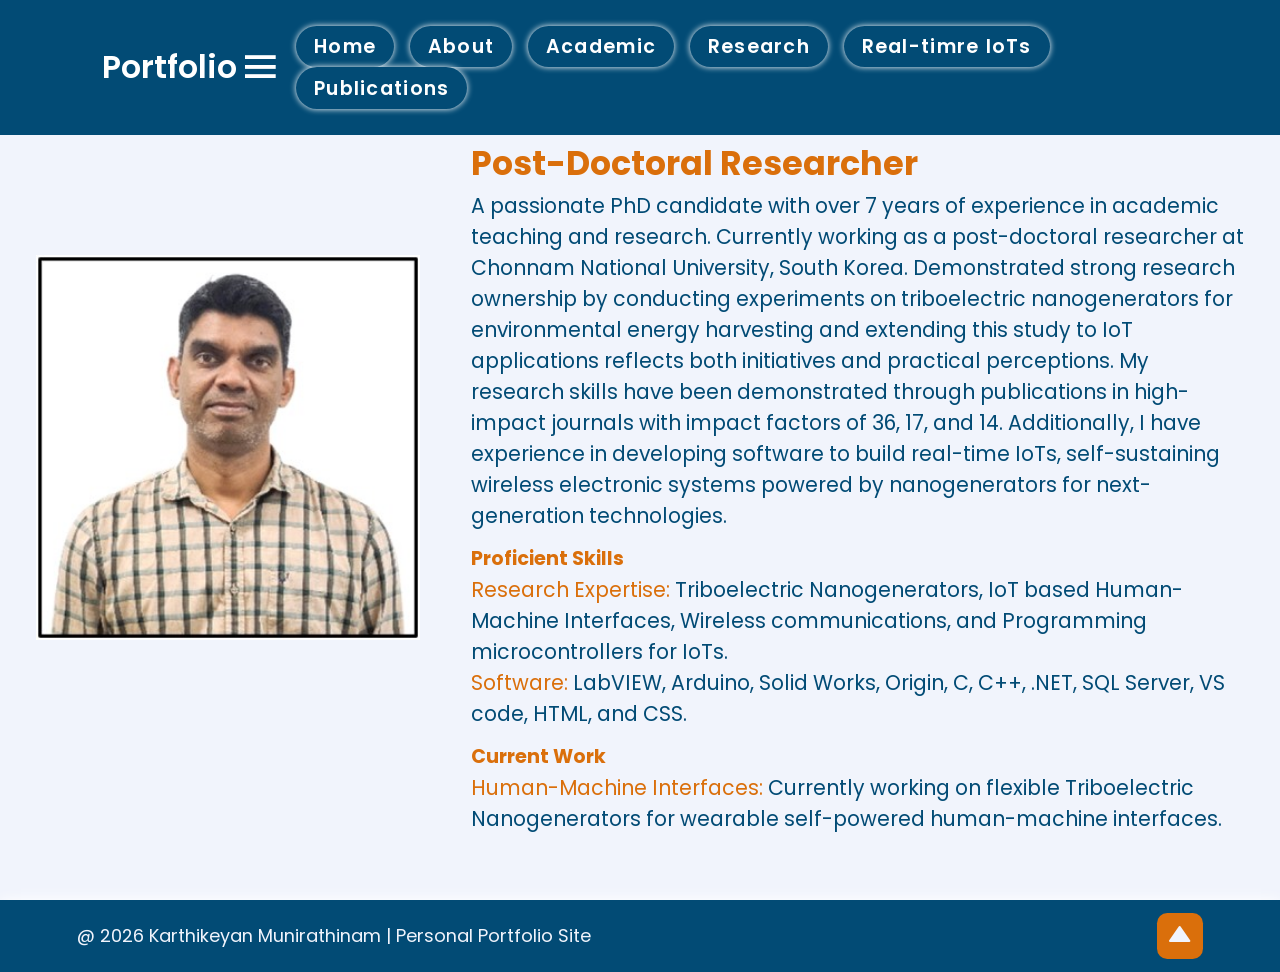
==== commit d9d9c09a: "about contant change" ====
--- a/about.html
+++ b/about.html
@@ -36,7 +36,7 @@
                 A passionate PhD candidate with over 7 years of experience in academic teaching and research. Currently working as a post-doctoral researcher at Chonnam National University, South Korea.
                 Demonstrated strong research ownership by conducting experiments on triboelectric nanogenerators for environmental energy harvesting and extending this study to IoT applications reflects both initiatives and practical perceptions. My research skills have been demonstrated through publications in high-impact journals with impact factors of 36, 17, and 14. Additionally, I have experience in developing software to build real-time IoTs, self-sustaining wireless electronic systems powered by nanogenerators for next-generation technologies. </p>
              <h1> Proficient Skills</h1>
-             <P><span>Research Expertise:</span> Triboelectric Nanogenerators, IoT based Human-Machine Interfaces, Wireless communications, and Programming microcontrollers for IoTs</P>
+             <P><span>Research Expertise:</span> Triboelectric Nanogenerators, IoT based Human-Machine Interfaces, Wireless communications, and Programming microcontrollers for IoTs.</P>
             <p>
                 <span>Software:</span> LabVIEW, Arduino, Solid Works, Origin, C, C++, .NET, SQL Server, VS code, HTML, and CSS.
             </p>
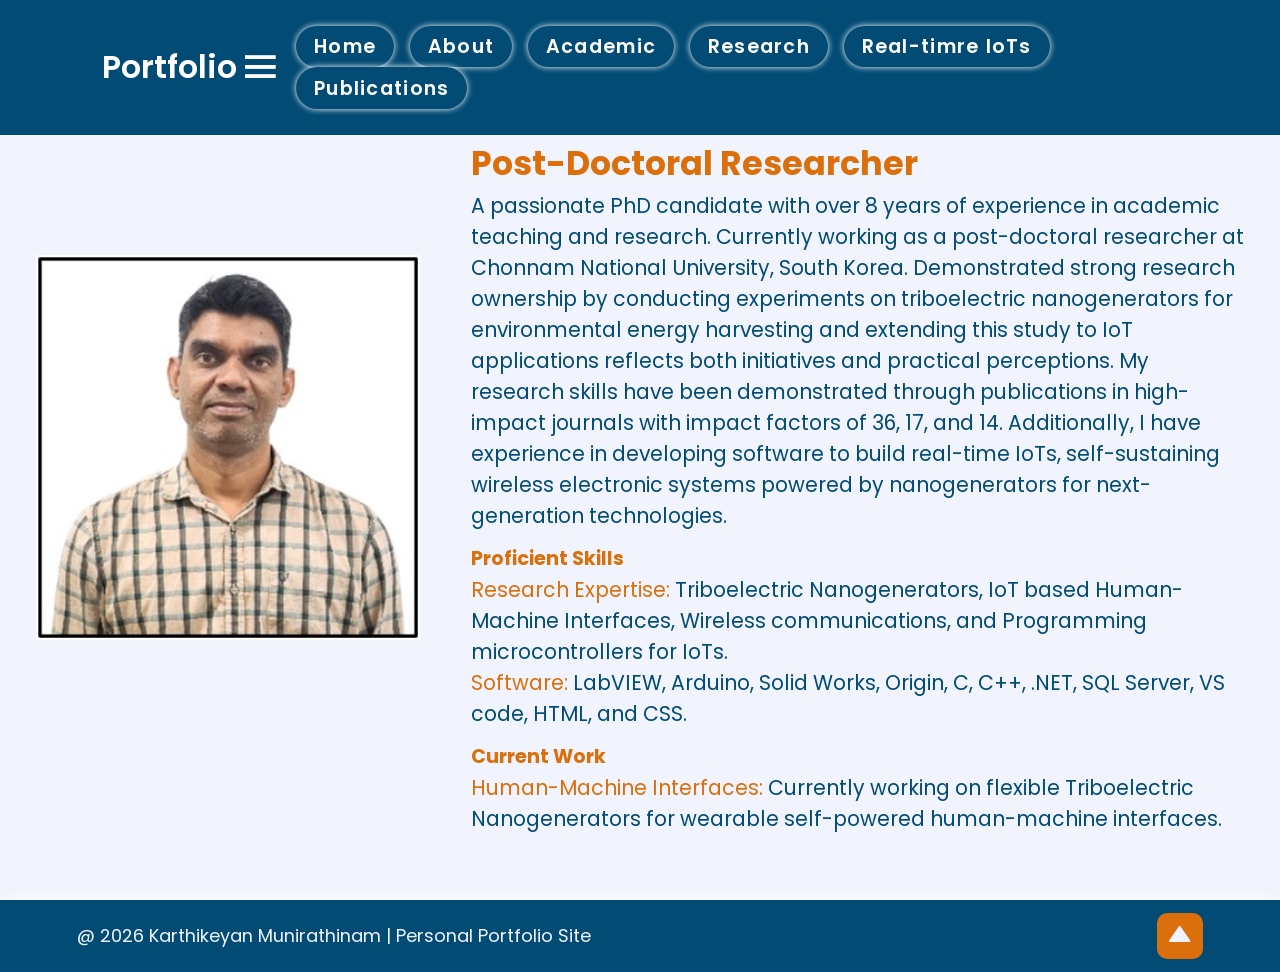
==== commit 17d0ac9d: "About modified" ====
--- a/about.html
+++ b/about.html
@@ -33,7 +33,7 @@
             <h2 class="heading">About <span> Me</span></h2>
             <h3> Post-Doctoral Researcher</h3>
             <p>
-                A passionate PhD candidate with over 7 years of experience in academic teaching and research. Currently working as a post-doctoral researcher at Chonnam National University, South Korea.
+                A passionate PhD candidate with over 8 years of experience in academic teaching and research. Currently working as a post-doctoral researcher at Chonnam National University, South Korea.
                 Demonstrated strong research ownership by conducting experiments on triboelectric nanogenerators for environmental energy harvesting and extending this study to IoT applications reflects both initiatives and practical perceptions. My research skills have been demonstrated through publications in high-impact journals with impact factors of 36, 17, and 14. Additionally, I have experience in developing software to build real-time IoTs, self-sustaining wireless electronic systems powered by nanogenerators for next-generation technologies. </p>
              <h1> Proficient Skills</h1>
              <P><span>Research Expertise:</span> Triboelectric Nanogenerators, IoT based Human-Machine Interfaces, Wireless communications, and Programming microcontrollers for IoTs.</P>
